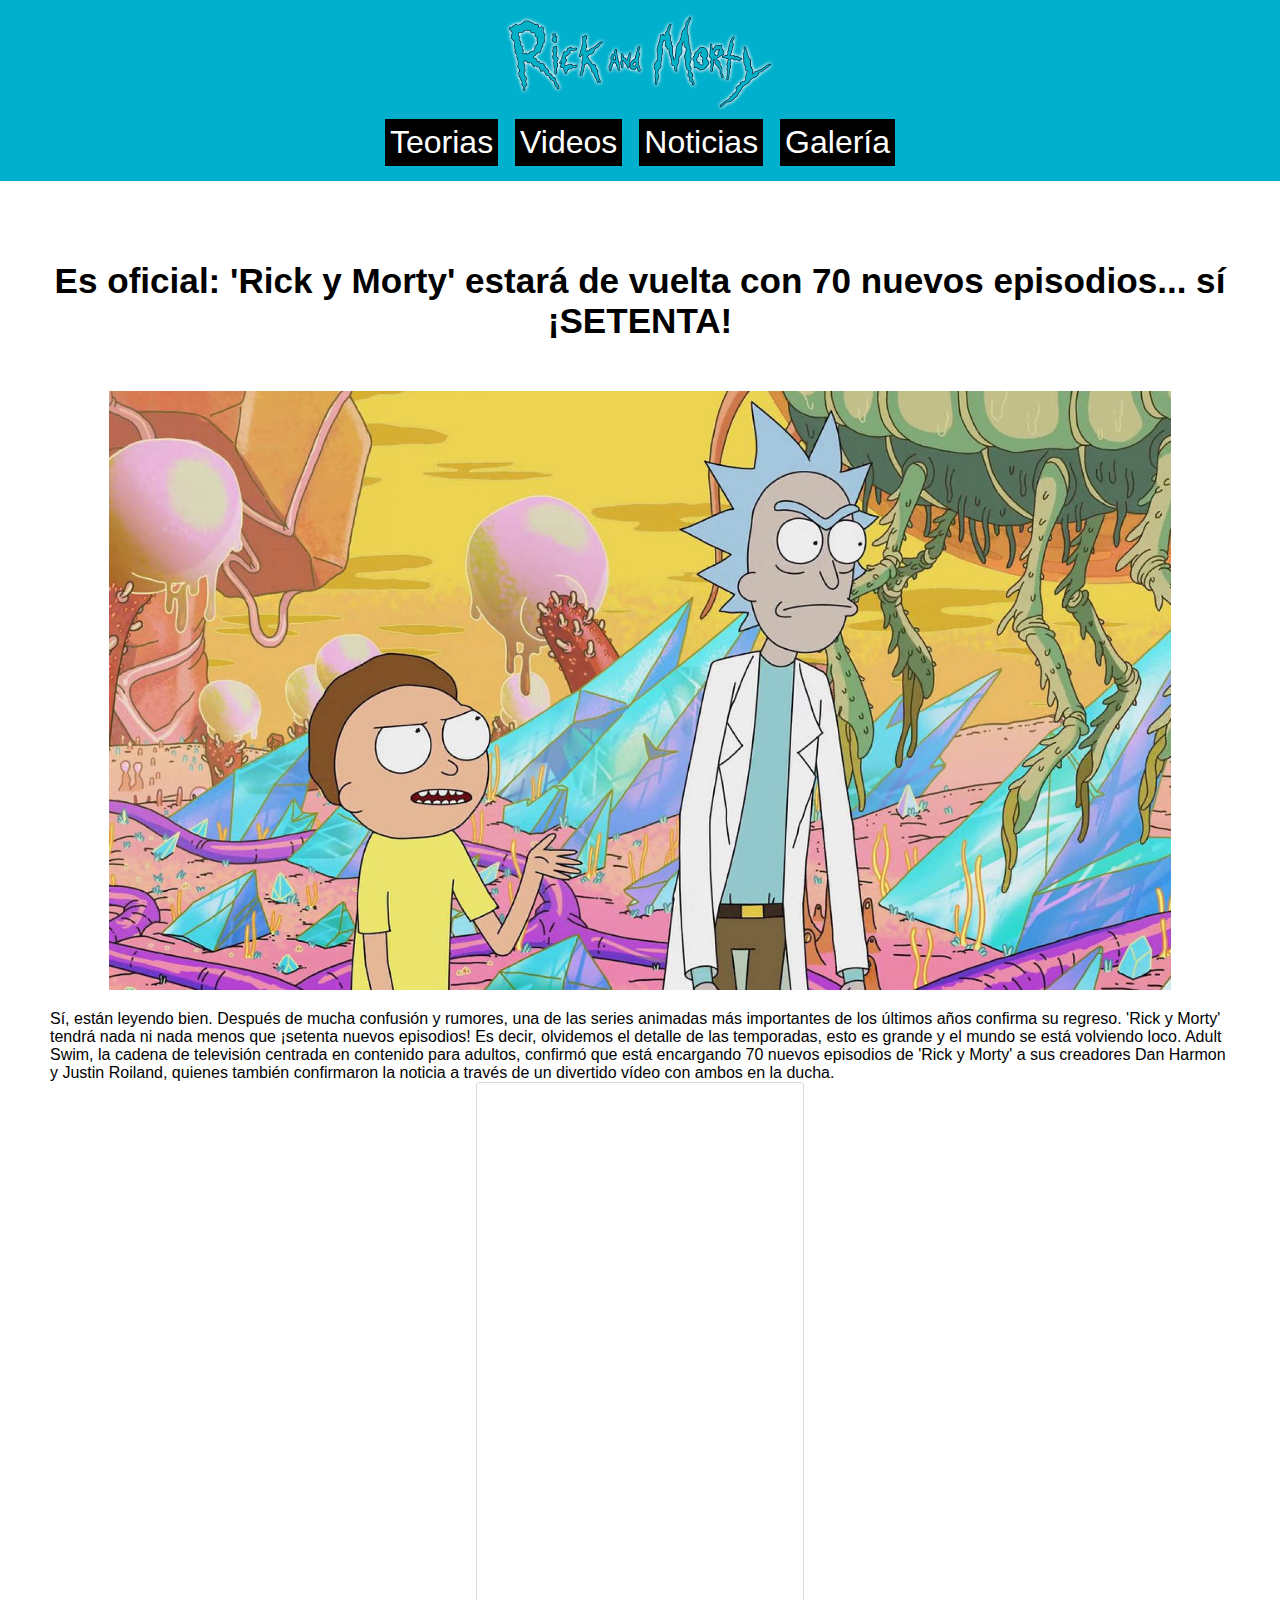
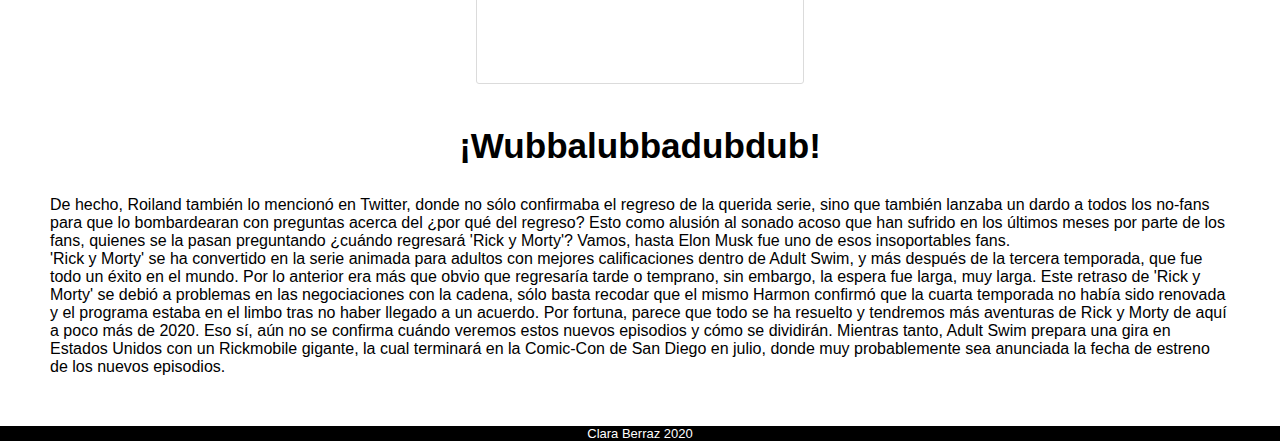
==== page/70Caps.html @ bb1c0f92 "noticia" ====
<html lang="en">
<head>
    <meta charset="UTF-8">
    <meta name="viewport" content="width=device-width, initial-scale=1.0">
    <title>El creador de Rick y Morty anuncia que se van a crear 70 episodios mas</title>
    <link rel="stylesheet" type="text/css" href="../estilos.css">

</head>
<body>
	<header>
		<a href="../index.html" style="width: 300px;"><img style="max-height: 100%;" src="../images/logo.png" alt=""> </a>
		
		<nav>
			<ul id="mibarra" class="barratop">
				<li><a href="../page/teorias.html">Teorias</a></li>
				<li><a href="../page/videos.html">Videos</a></li>
				<li><a href="../page/noticias.html">Noticias</a></li>
				<li><a href="../page/galeria.html">Galería</a></li>
			</ul>
		</nav>
    </header>
	<section >
        <div class="textos">
            <h3>Es oficial: 'Rick y Morty' estará de vuelta con 70 nuevos episodios... sí ¡SETENTA!</h3>
        </div>
        <img style="margin-top: 20px;margin-bottom: 20px;" src="../images/70mas.jpg" alt="">
        
           
         
        <p>Sí, están leyendo bien. Después de mucha confusión y rumores, una de las series animadas más importantes de los últimos años confirma su regreso. 'Rick y Morty' tendrá nada ni nada menos que ¡setenta nuevos episodios! Es decir, olvidemos el detalle de las temporadas, esto es grande y el mundo se está volviendo loco.
                        Adult Swim, la cadena de televisión centrada en contenido para adultos, confirmó que está encargando 70 nuevos episodios de 'Rick y Morty' a sus creadores Dan Harmon y Justin Roiland, quienes también confirmaron la noticia a través de un divertido vídeo con ambos en la ducha.</p>
      
            
      
        <div style="justify-content: center;">
            <iframe class="centrado" id="instagram-embed-0" src="https://www.instagram.com/p/BimmtxqhcBX/embed/captioned/?cr=1&amp;v=6&amp;wp=822&amp;rd=https%3A%2F%2Fwww.lavanguardia.com&amp;rp=%2Fcribeo%2Fcultura%2F20180511%2F47424985828%2Fconfirman-que-rick-and-morty-ha-renovado-por-70-episodios.html#%7B%22ci%22%3A0%2C%22os%22%3A3035.759999998845%2C%22ls%22%3A2476.940000000468%2C%22le%22%3A2488.8500000015483%7D" allowtransparency="true" allowfullscreen="true" frameborder="0" height="600" data-instgrm-payload-id="instagram-media-payload-0" scrolling="no" style="background: white; max-width: 300px; width: calc(100% - 2px); border-radius: 3px; border: 1px solid rgb(219, 219, 219); box-shadow: none; display: block; margin: 0px 0px 12px; min-width: 326px; padding: 0px;"></iframe>
        </div>
        
        <div class="textos">
            <h3>¡Wubbalubbadubdub!</h3>
        </div>
   
        <p>De hecho, Roiland también lo mencionó en Twitter, donde no sólo confirmaba el regreso de la querida serie, sino que también lanzaba un dardo a todos los no-fans para que lo bombardearan con preguntas acerca del ¿por qué del regreso? Esto como alusión al sonado acoso que han sufrido en los últimos meses por parte de los fans, quienes se la pasan preguntando ¿cuándo regresará 'Rick y Morty'? Vamos, hasta Elon Musk fue uno de esos insoportables fans.        </p>
        <p>'Rick y Morty' se ha convertido en la serie animada para adultos con mejores calificaciones dentro de Adult Swim, y más después de la tercera temporada, que fue todo un éxito en el mundo. Por lo anterior era más que obvio que regresaría tarde o temprano, sin embargo, la espera fue larga, muy larga.
            Este retraso de 'Rick y Morty' se debió a problemas en las negociaciones con la cadena, sólo basta recodar que el mismo Harmon confirmó que la cuarta temporada no había sido renovada y el programa estaba en el limbo tras no haber llegado a un acuerdo. Por fortuna, parece que todo se ha resuelto y tendremos más aventuras de Rick y Morty de aquí a poco más de 2020.
            Eso sí, aún no se confirma cuándo veremos estos nuevos episodios y cómo se dividirán. Mientras tanto, Adult Swim prepara una gira en Estados Unidos con un Rickmobile gigante, la cual terminará en la Comic-Con de San Diego en julio, donde muy probablemente sea anunciada la fecha de estreno de los nuevos episodios.</p>
    </section>
    
   

    <footer>Clara Berraz 2020</footer>

</body>
</html>
---- estilos.css ----
*{margin: 0; padding: 0}

.logo{
    max-width: 200px;
    position: absolute;
    background-color: black;
}
.logo:hover{
    background-color: #A5DC05;
}

header {background-color: #01B0CC; font-size: 25px; padding: 10px; text-align: center; font-family: 'Kumbh Sans', sans-serif; margin-left: auto; margin-right: auto}

a {color: black; margin-right: auto; margin-left: auto; }

.nombresitio {color: black; text-decoration: none; font-size: 30px; font-family: 'Kumbh Sans', sans-serif; margin-right: auto; margin-left: auto; text-align: center;}

header nav a {background-color: black; color: white; text-decoration: none; display: inline-block; margin: 5px; padding: 5px}

header nav a:hover {background-color: #A5DC05; color: white;}

h1 {font-family: 'Kumbh Sans', sans-serif; ; border-bottom:3px; text-align:center }

h2 {text-align: center; }


img {width: 90%; margin: auto; display: block;}

p{font-size: medium}

section {padding: 50px}

nav ul {list-style: none;}

nav ul li {display: inline;}

div {background-color: white; text-align: center; color: black; display: flex; flex-flow: wrap;align-self: center;}

.caja3columnas {background-color: white; text-align: center ; width: 31.3%; margin: 1%}

.teorias {padding-left: 100px; color: black; font-size: 35px; stroke: 8px; text-decoration: none; ; padding-top: 5px; display: inline-block; margin: 5px}

.teorias:hover{
  text-shadow: 0 0 3px #FF0000, 0 0 5px #FF0000;
}

.videos {padding-left: 100px; color: black; font-size: 35px; stroke: 8px; text-decoration: none; ; padding-top: 5px; display: inline-block; margin: 5px}

.videos:hover{
  text-shadow: 0 0 3px #FF0000, 0 0 5px #FF0000;
}
.noticias {padding-left: 100px; color: black; font-size: 35px; stroke: 8px; text-decoration: none; ; padding-top: 5px; display: inline-block; margin: 5px}
.noticias:hover{
  text-shadow: 0 0 3px #FF0000, 0 0 5px #FF0000;
}
body {background-color: black; color: white ; font-family: 'Kumbh Sans', sans-serif; font-size: 30px }

section {background-color: white; font-family: 'Kumbh Sans', sans-serif; color: black}

.cajasincolumna {background-color: black; color:white; width: 100%; padding-top: 5px; padding-bottom: 5px; padding-left: 5px; justify-content: center;}

.textos {padding-top: 30px; padding-bottom: 30px; text-align: center; justify-content: center;}

.cajawatch {height: 50px ;width: 400px; color: black; background-color: #A5DC05 ; margin: 0px auto; font-family: 'Kumbh Sans', sans-serif; text-align: center; display: flex; align-content: center; margin-top: 20px; }
.cajawatch:hover {background-color: #01B0CC}

a {color: black; display: flex; align-content: center; margin-left: auto; margin-right: auto; font-family: 'Kumbh Sans', sans-serif; font-size: xx-large}

.Cajaleer { border-radius: 10px; width: 400px; color: black; background-color: #A5DC05 ; margin: 0px auto; font-family: 'Kumbh Sans', sans-serif; text-align: center; display: flex; }
.Cajaleer:hover {background-color: #01B0CC}

.centrado{justify-content: center;}

.sizeVideo{
    width: 450px;
    height: 315px
}


footer {background-color: black; color: white; font-size: small ; text-align: center;}

.col-1 {width: 8.33%;}
.col-2 {width: 16.66%;}
.col-3 {width: 25%;}
.col-4 {width: 33.33%;}
.col-5 {width: 41.66%;}
.col-6 {width: 50%;}
.col-7 {width: 58.33%;}
.col-8 {width: 66.66%;}
.col-9 {width: 75%;}
.col-10 {width: 83.33%;}
.col-11 {width: 91.66%;}
.col-12 {width: 100%;}


.columnGaleria{
  float: left;
  width: 25%;
}

.shadow{
  box-shadow: 0 10px 8px 0 rgba(0, 0, 0, 0.5), 0 6px 20px 0 rgba(0, 0, 0, 0.19);
}

.imgGaleria{
  box-shadow: 0 10px 8px 0 rgba(0, 0, 0, 0.5), 0 6px 20px 0 rgba(0, 0, 0, 0.19);
  text-align: center;
}

.imgGaleria:hover{
  transform: scale(1.6);
  max-width: 100%;
}

.cardHorizontal{
  box-shadow: 0 4px 8px 0 rgba(0, 0, 0, 0.5);
  padding: 20px;
  margin-top: 30px;
}

.cardHorizontal:hover{
  background-color: cornsilk;
}

.column {
  float: left;
  width: 45%;
  padding: 20px;
}

.row:after {
  content: "";
  display: table;
  clear: both;
}

.card{

  box-shadow: 0 4px 8px 0 rgba(0, 0, 0, 0.5);
  max-width: 400px;
  margin: 20px auto;
  text-align: center;
  font-family: 'Kumbh Sans', sans-serif;
  translate: -3px;
}
.card:hover{
  transform: scale(0.95);
}

/*estilos para tabletas*/
@media (max-width:768px) {
  .column {
    width: 50%;
  }

  .columnGaleria{
    float: left;
    width: 33.3%;
  }

 
}

/*estilos para celulares*/
@media  (max-width: 480px){
  .column {
    width: 25%;
  }
  .columnGaleria{
    float: left;
    width: 50%;
  }
  
}

@media screen and (max-width: 992px) {
  .column {
    width: 100%;
  }
}
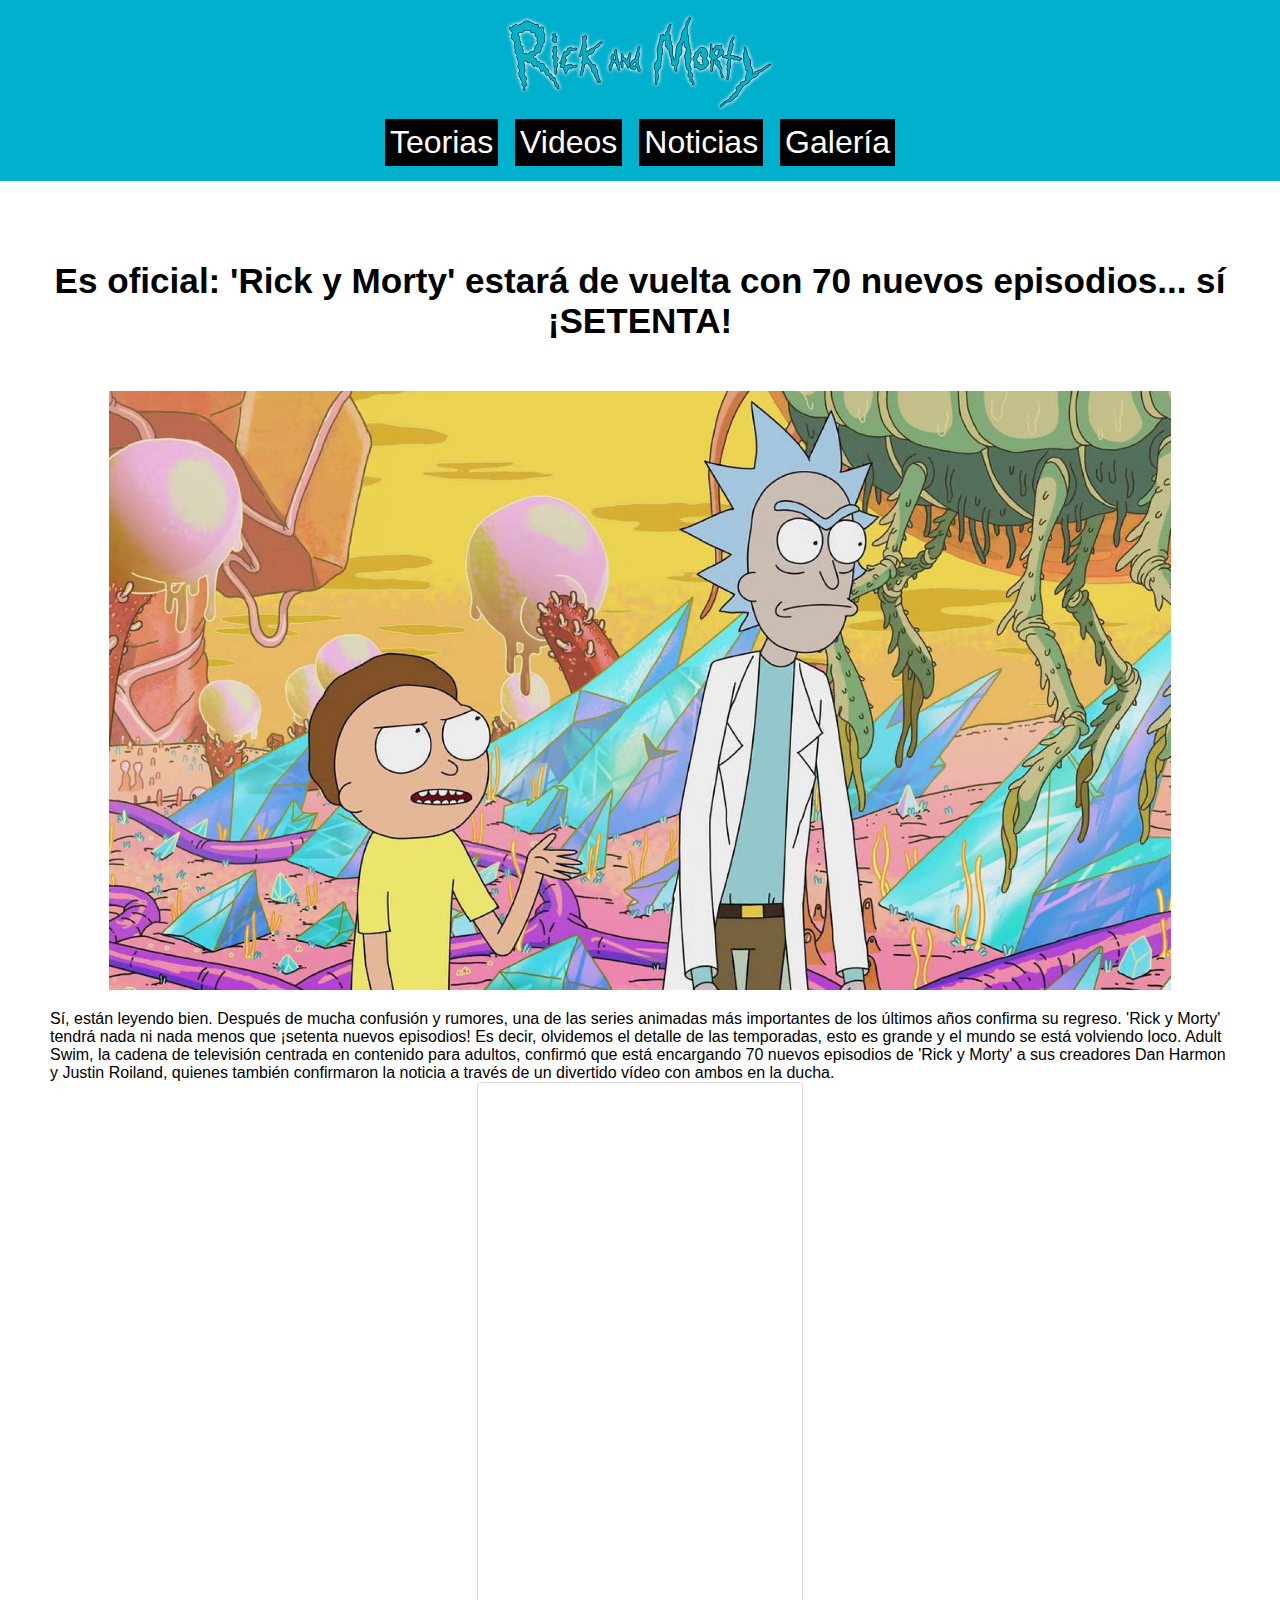
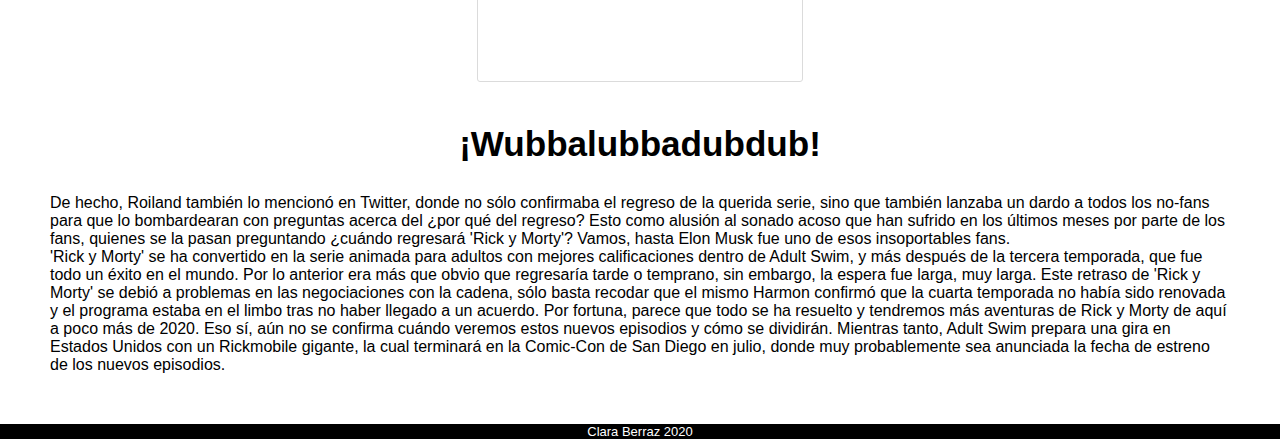
==== commit 70916b21: "update" ====
--- a/page/70Caps.html
+++ b/page/70Caps.html
@@ -15,7 +15,7 @@
 				<li><a href="../page/teorias.html">Teorias</a></li>
 				<li><a href="../page/videos.html">Videos</a></li>
 				<li><a href="../page/noticias.html">Noticias</a></li>
-				<li><a href="../page/galeria.html">Galería</a></li>
+				<li><a href="../page/galeria2.html">Galería</a></li>
 			</ul>
 		</nav>
     </header>
@@ -23,9 +23,8 @@
         <div class="textos">
             <h3>Es oficial: 'Rick y Morty' estará de vuelta con 70 nuevos episodios... sí ¡SETENTA!</h3>
         </div>
-        <img style="margin-top: 20px;margin-bottom: 20px;" src="../images/70mas.jpg" alt="">
-        
-           
+        <img class="imgCard" src="../images/70mas.jpg" alt="">
+
          
         <p>Sí, están leyendo bien. Después de mucha confusión y rumores, una de las series animadas más importantes de los últimos años confirma su regreso. 'Rick y Morty' tendrá nada ni nada menos que ¡setenta nuevos episodios! Es decir, olvidemos el detalle de las temporadas, esto es grande y el mundo se está volviendo loco.
                         Adult Swim, la cadena de televisión centrada en contenido para adultos, confirmó que está encargando 70 nuevos episodios de 'Rick y Morty' a sus creadores Dan Harmon y Justin Roiland, quienes también confirmaron la noticia a través de un divertido vídeo con ambos en la ducha.</p>
--- a/estilos.css
+++ b/estilos.css
@@ -9,67 +9,221 @@
     background-color: #A5DC05;
 }
 
-header {background-color: #01B0CC; font-size: 25px; padding: 10px; text-align: center; font-family: 'Kumbh Sans', sans-serif; margin-left: auto; margin-right: auto}
-
-a {color: black; margin-right: auto; margin-left: auto; }
-
-.nombresitio {color: black; text-decoration: none; font-size: 30px; font-family: 'Kumbh Sans', sans-serif; margin-right: auto; margin-left: auto; text-align: center;}
-
-header nav a {background-color: black; color: white; text-decoration: none; display: inline-block; margin: 5px; padding: 5px}
-
-header nav a:hover {background-color: #A5DC05; color: white;}
-
-h1 {font-family: 'Kumbh Sans', sans-serif; ; border-bottom:3px; text-align:center }
-
-h2 {text-align: center; }
-
-
-img {width: 90%; margin: auto; display: block;}
-
-p{font-size: medium}
-
-section {padding: 50px}
-
-nav ul {list-style: none;}
-
-nav ul li {display: inline;}
-
-div {background-color: white; text-align: center; color: black; display: flex; flex-flow: wrap;align-self: center;}
-
-.caja3columnas {background-color: white; text-align: center ; width: 31.3%; margin: 1%}
-
-.teorias {padding-left: 100px; color: black; font-size: 35px; stroke: 8px; text-decoration: none; ; padding-top: 5px; display: inline-block; margin: 5px}
+header {
+    background-color: #01B0CC; 
+    font-size: 25px; 
+    padding: 10px; 
+    text-align: center; 
+    font-family: 'Kumbh Sans', sans-serif; 
+    margin-left: auto; 
+    margin-right: auto
+}
+
+a {
+  color: black; 
+  margin-right: auto; 
+  margin-left: auto; 
+}
+
+.nombresitio {
+  color: black; 
+  text-decoration: none; 
+  font-size: 30px; 
+  font-family: 'Kumbh Sans', sans-serif; 
+  margin-right: auto; 
+  margin-left: auto; 
+  text-align: center;
+}
+
+header nav a {
+  background-color: black; 
+  color: white;
+  text-decoration: none; 
+  display: inline-block; 
+  margin: 5px; 
+  padding: 5px
+}
+
+header nav a:hover {
+  background-color: #A5DC05; 
+  color: white;
+}
+
+h1 {
+  font-family: 'Kumbh Sans', sans-serif; 
+  border-bottom:3px; 
+  text-align:center 
+}
+
+h2 {
+  text-align: center; 
+}
+
+h6 { 
+  color: gray; 
+
+}
+
+
+img {
+  width: 90%; 
+  margin: auto; 
+  display: block;
+}
+
+p{
+  font-size: medium
+}
+
+section {
+  padding: 50px
+}
+
+nav ul {
+  list-style: none;
+}
+
+nav ul li {
+  display: inline;
+}
+
+div {
+  background-color: white; 
+  text-align: center; 
+  color: black; 
+  display: flex; 
+  flex-flow: wrap;
+  align-self: center;
+}
+
+.imagenGrande{
+  background-color: white; 
+  text-align: center; 
+  color: black; 
+  flex-flow: wrap;
+  align-self: center;
+}
+
+.caja3columnas {
+  background-color: white; 
+  text-align: center ; 
+  width: 31.3%; 
+  margin: 1%
+}
+
+.teorias {
+  padding-left: 100px; 
+  color: black; 
+  font-size: 35px; 
+  stroke: 8px; 
+  text-decoration: none;
+  padding-top: 5px; 
+  display: inline-block; 
+  margin: 5px}
 
 .teorias:hover{
   text-shadow: 0 0 3px #FF0000, 0 0 5px #FF0000;
 }
 
-.videos {padding-left: 100px; color: black; font-size: 35px; stroke: 8px; text-decoration: none; ; padding-top: 5px; display: inline-block; margin: 5px}
+.videos {
+  padding-left: 100px; 
+  color: black; 
+  font-size: 35px; 
+  stroke: 8px; 
+  text-decoration: none;
+  padding-top: 5px; 
+  display: inline-block; 
+  margin: 5px}
 
 .videos:hover{
   text-shadow: 0 0 3px #FF0000, 0 0 5px #FF0000;
 }
-.noticias {padding-left: 100px; color: black; font-size: 35px; stroke: 8px; text-decoration: none; ; padding-top: 5px; display: inline-block; margin: 5px}
+.noticias {
+  padding-left: 100px; 
+  color: black; 
+  font-size: 35px; 
+  stroke: 8px; 
+  text-decoration: none;  
+  padding-top: 5px; 
+  display: inline-block; 
+  margin: 5px
+}
 .noticias:hover{
   text-shadow: 0 0 3px #FF0000, 0 0 5px #FF0000;
 }
-body {background-color: black; color: white ; font-family: 'Kumbh Sans', sans-serif; font-size: 30px }
-
-section {background-color: white; font-family: 'Kumbh Sans', sans-serif; color: black}
-
-.cajasincolumna {background-color: black; color:white; width: 100%; padding-top: 5px; padding-bottom: 5px; padding-left: 5px; justify-content: center;}
-
-.textos {padding-top: 30px; padding-bottom: 30px; text-align: center; justify-content: center;}
-
-.cajawatch {height: 50px ;width: 400px; color: black; background-color: #A5DC05 ; margin: 0px auto; font-family: 'Kumbh Sans', sans-serif; text-align: center; display: flex; align-content: center; margin-top: 20px; }
-.cajawatch:hover {background-color: #01B0CC}
-
-a {color: black; display: flex; align-content: center; margin-left: auto; margin-right: auto; font-family: 'Kumbh Sans', sans-serif; font-size: xx-large}
-
-.Cajaleer { border-radius: 10px; width: 400px; color: black; background-color: #A5DC05 ; margin: 0px auto; font-family: 'Kumbh Sans', sans-serif; text-align: center; display: flex; }
-.Cajaleer:hover {background-color: #01B0CC}
-
-.centrado{justify-content: center;}
+body {
+  background-color: black; 
+  color: white ; 
+  font-family: 'Kumbh Sans', sans-serif; 
+  font-size: 30px 
+}
+
+section {
+  background-color: white; 
+  font-family: 'Kumbh Sans', sans-serif; 
+  color: black
+}
+
+.cajasincolumna {
+  background-color: black; 
+  color:white; 
+  width: 100%; 
+  padding-top: 5px; 
+  padding-bottom: 5px; 
+  padding-left: 5px; 
+  justify-content: center;
+}
+
+.textos {
+  padding-top: 30px; 
+  padding-bottom: 30px; 
+  text-align: center; 
+  justify-content: center;
+}
+
+.cajawatch {
+  height: 50px ;
+  width: 400px; 
+  color: black; 
+  background-color: #A5DC05 ; 
+  margin: 0px auto; 
+  font-family: 'Kumbh Sans', sans-serif; 
+  text-align: center;
+   display: flex; 
+  align-content: center; 
+  margin-top: 20px; }
+
+.cajawatch:hover {
+  background-color: #01B0CC
+}
+
+a {
+  color: black; 
+  display: flex; 
+  align-content: center; 
+  margin-left: auto; 
+  margin-right: auto; 
+  font-family: 'Kumbh Sans', sans-serif; 
+  font-size: xx-large
+}
+
+.Cajaleer { 
+  border-radius: 10px; 
+  width: 400px; 
+  color: black; 
+  background-color: #A5DC05 ; 
+  margin: 0px auto; 
+  font-family: 'Kumbh Sans', sans-serif; 
+  text-align: center; 
+  display: flex; 
+}
+.Cajaleer:hover {
+  background-color: #01B0CC
+}
+
+.centrado{
+  justify-content: center;
+}
 
 .sizeVideo{
     width: 450px;
@@ -77,7 +231,13 @@
 }
 
 
-footer {background-color: black; color: white; font-size: small ; text-align: center;}
+
+footer {
+  background-color: black; 
+  color: white; 
+  font-size: small ; 
+  text-align: center;}
+  
 
 .col-1 {width: 8.33%;}
 .col-2 {width: 16.66%;}
@@ -112,6 +272,11 @@
   max-width: 100%;
 }
 
+.imgCard{
+  margin-top: 20px;
+  margin-bottom: 20px;
+}
+
 .cardHorizontal{
   box-shadow: 0 4px 8px 0 rgba(0, 0, 0, 0.5);
   padding: 20px;
@@ -143,8 +308,99 @@
   font-family: 'Kumbh Sans', sans-serif;
   translate: -3px;
 }
+
+.cardNoticia{
+  justify-content: center;
+  box-shadow: 0 4px 8px 0 rgba(0, 0, 0, 0.5);
+  max-width: 600px;
+  margin: 20px auto;
+  text-align: center;
+  font-family: 'Kumbh Sans', sans-serif;
+  translate: -3px;
+  padding: 20px;
+}
 .card:hover{
   transform: scale(0.95);
+}
+
+* {
+  box-sizing: border-box;
+}
+
+.container {
+  position: relative;
+}
+
+.misImagenes {
+  display: contents;
+}
+
+
+
+.prev,
+.next {
+  cursor: pointer;
+  position: absolute;
+  top: 50%;
+  width: auto;
+  padding: 16px;
+  margin-top: -50px;
+  color: black;
+  font-weight: bold;
+  font-size: 20px;
+  border-radius: 0 3px 3px 0;
+  user-select: none;
+  -webkit-user-select: none;
+}
+
+.next {
+  right: 0;
+  border-radius: 3px 0 0 3px;
+}
+
+.prev:hover,
+.next:hover {
+  background-color: rgba(0, 0, 0, 0.8);
+}
+
+.numbertext {
+  color:black;
+  font-size: 12px;
+  padding: 8px 12px;
+  position: absolute;
+  top: 0;
+}
+
+.caption-container {
+  text-align: center;
+  background-color: #222;
+  padding: 2px 16px;
+  color: white;
+}
+
+.filaGaleria{
+  margin-top: 10px;
+}
+
+.filaGaleria:after {
+  content: "";
+  display: table;
+  clear: both;
+}
+
+.columnaGaleria {
+  float: left;
+  width: 16.66%;
+ 
+}
+
+.demo {
+  opacity: 0.6;
+}
+
+.active,
+.demo:hover {
+  opacity: 1;
 }
 
 /*estilos para tabletas*/
